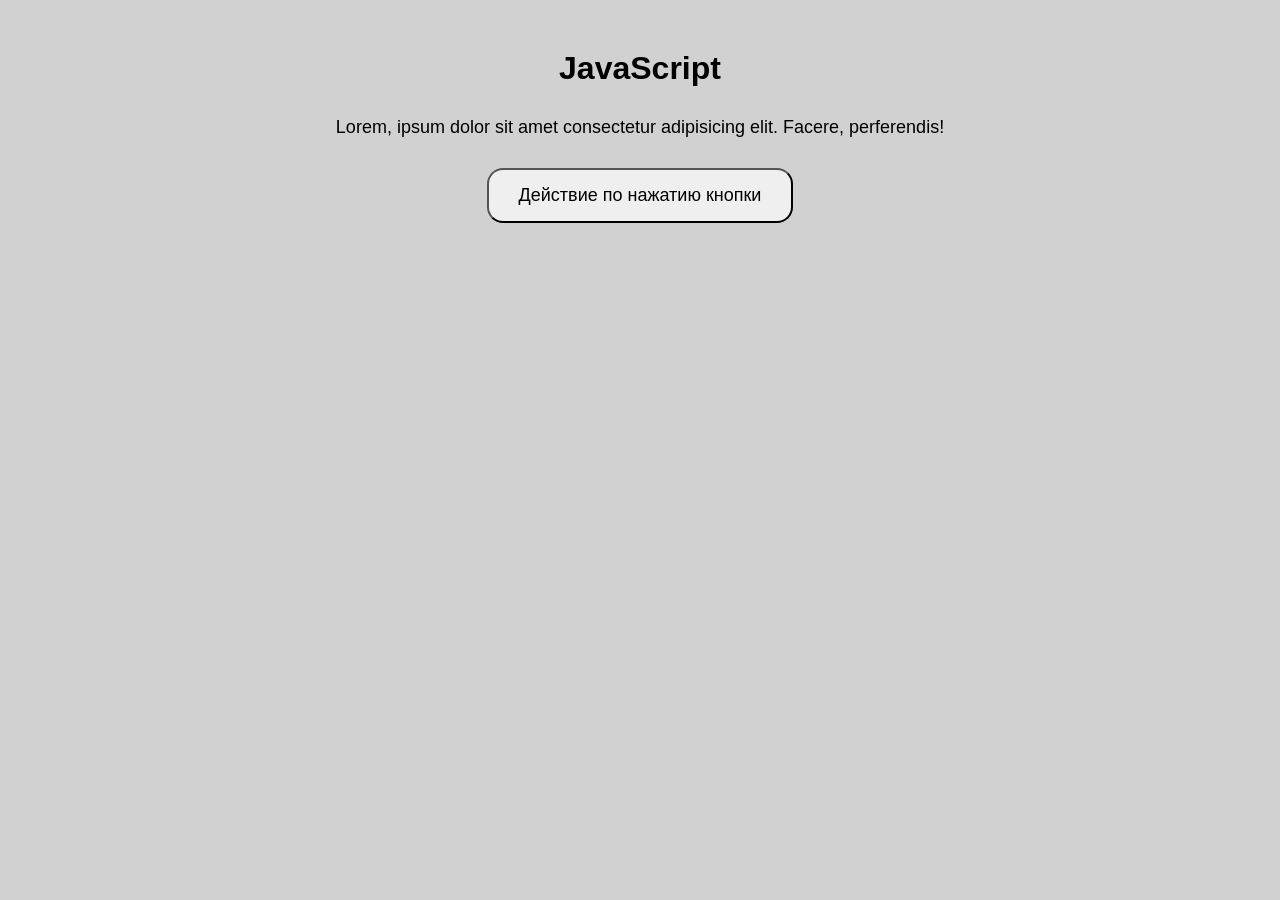
==== index.html @ 72ab0b1a "first commit" ====
<!DOCTYPE html>
<html lang="en">
<head>
    <meta charset="UTF-8">
    <meta name="viewport" content="width=device-width, initial-scale=1.0">
    <title>JavaScript</title>
    <link rel="stylesheet" href="style.css">
</head>
<body>
    <h1>JavaScript</h1>
    <p>Lorem, ipsum dolor sit amet consectetur adipisicing elit. Facere, perferendis!</p>
    <button>Действие по нажатию кнопки</button>

    <script src="script.js"></script>
</body>
</html>
---- style.css ----
* {
    padding: 0;
    margin: 0;
    box-sizing: border-box;
}
body {
    padding: 50px;
    background: #d1d1d1;
    font-family: Arial, Helvetica, sans-serif;
}
h1 {
    text-align: center;
    margin-bottom: 30px;
}
p {
    text-align: center;
    margin-bottom: 30px;
    font-size: 18px;
}
button {
    display: flex;
    margin: 0 auto;
    padding: 15px 30px;
    border-radius: 16px;
    font-size: 18px;
}
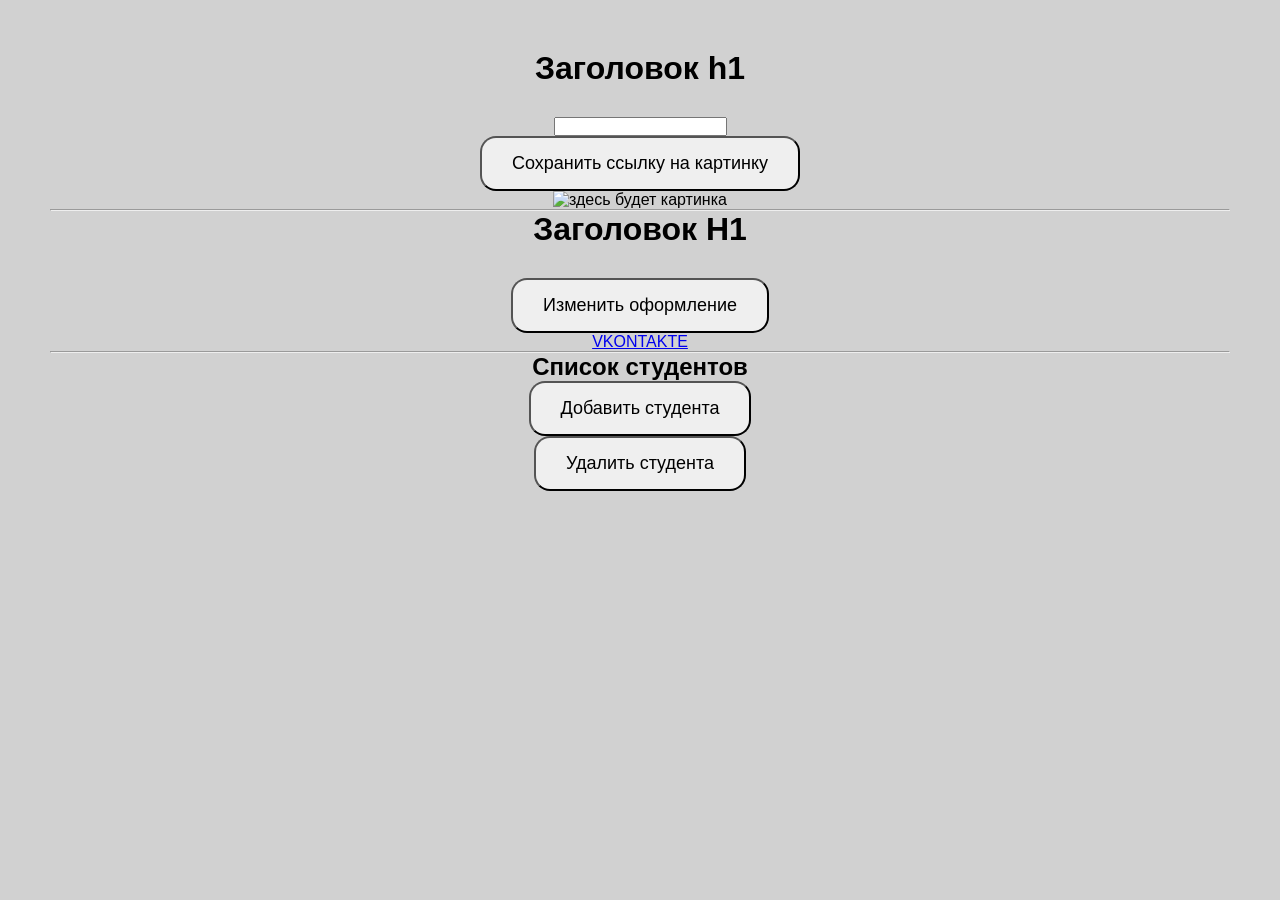
==== commit fd2dd103: "event + DOM" ====
--- a/index.html
+++ b/index.html
@@ -7,10 +7,43 @@
     <link rel="stylesheet" href="style.css">
 </head>
 <body>
-    <h1>JavaScript</h1>
-    <p>Lorem, ipsum dolor sit amet consectetur adipisicing elit. Facere, perferendis!</p>
-    <button>Действие по нажатию кнопки</button>
+    <!--  -->
+    <!-- <h1 id="title">JavaScript</h1>
+    <p id="p">Lorem, ipsum dolor sit amet consectetur adipisicing elit. Facere, perferendis!</p>
+    <button id="myButton">Действие по нажатию кнопки</button>
 
-    <script src="script.js"></script>
+    <h2 id="counter">0</h2>
+    <button id="increase">Увеличить</button>
+
+    <div id="block">Наведи курсор мыши на меня</div>
+
+    <input type="text" id="keyboard"
+     placeholder="Нажми любую клавишу">
+    <p id="paragraph">texttextextex</p>
+
+    <hr>
+
+    <div id="green">green color</div>
+    <p class="ps">text under green block</p>
+    <p class="ps">text under green block 2</p>
+    <button>button</button> -->
+
+    <h1 id="h1">Заголовок h1</h1>
+    <input id="input" type="text">
+    <button id="button">Сохранить ссылку на картинку</button>
+    <img id="img" src="" alt="здесь будет картинка">
+    <hr>
+
+    <h1 id="title">Заголовок H1</h1>
+    <button id="btn">Изменить оформление</button>
+    <a href="https://vk.ru">VKONTAKTE</a>
+    <hr>
+
+    <h2>Список студентов</h2>
+    <div id="students"></div>
+    <button id="addButton">Добавить студента</button>
+    <button id="deleteButton">Удалить студента</button>
+
+    <script src="11_event_DOM.js"></script>
 </body>
 </html>
--- a/style.css
+++ b/style.css
@@ -4,6 +4,8 @@
     box-sizing: border-box;
 }
 body {
+    text-align: center;
+    margin: 0 auto;
     padding: 50px;
     background: #d1d1d1;
     font-family: Arial, Helvetica, sans-serif;
@@ -23,4 +25,19 @@
     padding: 15px 30px;
     border-radius: 16px;
     font-size: 18px;
+}
+#block {
+    width: 250px;
+    height: 100px;
+    background: #68ed68;
+    border-radius: 20px;
+    border: 1px solid gray;
+    display: flex;
+    justify-content: center;
+    margin: 30px auto;
+}
+.active {
+    color: white;
+    background-color: black;
+    padding: 15px;
 }
